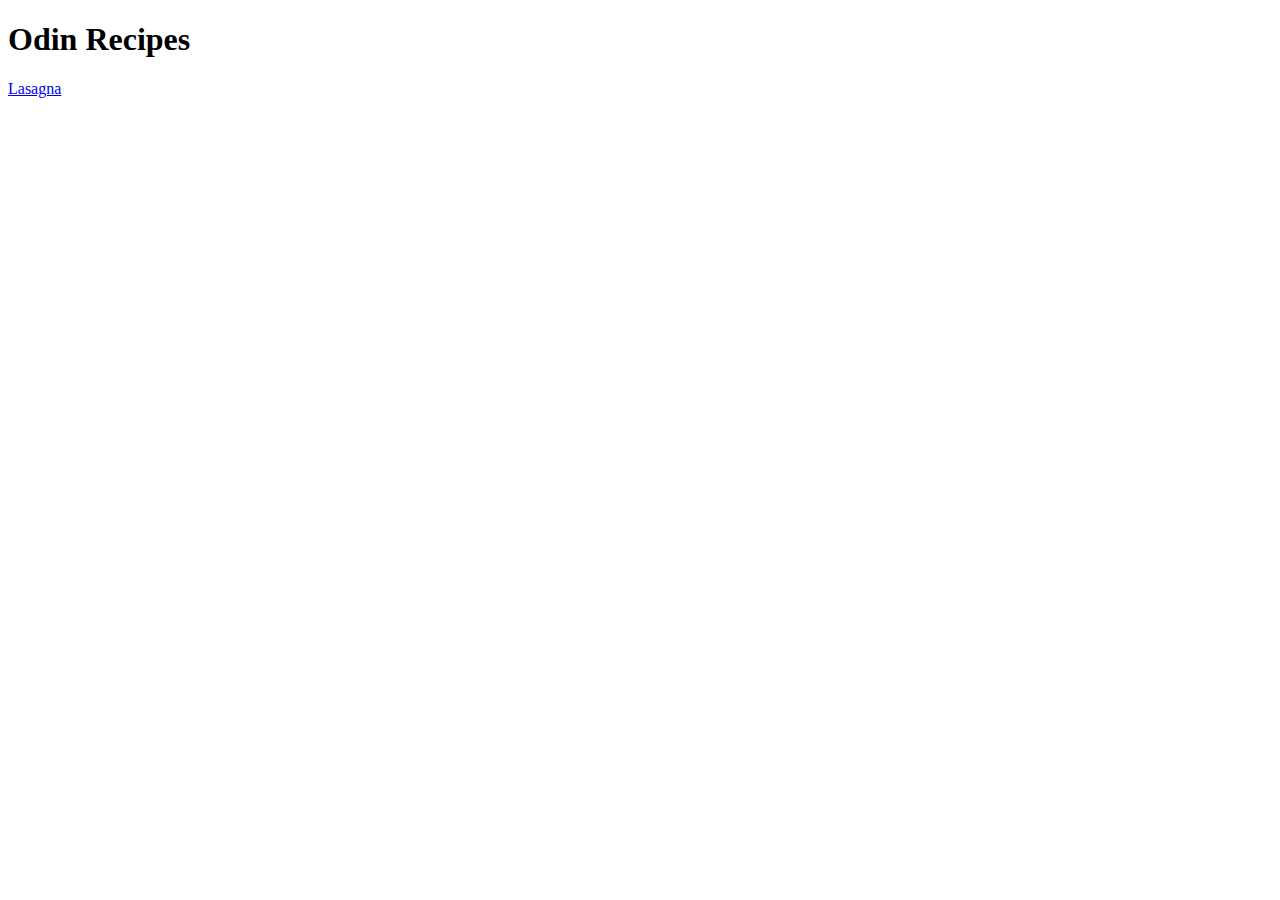
==== index.html @ 8e470084 "Edit recipes/lasagna.html" ====
<!DOCTYPE html>
<html lang="en">
<head>
    <meta charset="UTF-8">
    <meta http-equiv="X-UA-Compatible" content="IE=edge">
    <meta name="viewport" content="width=device-width, initial-scale=1.0">
    <title>recipes</title>
</head>
<body>
    <h1>Odin Recipes</h1>
    <a href="./recipes/lasagna.html">Lasagna</a>
</body>
</html>
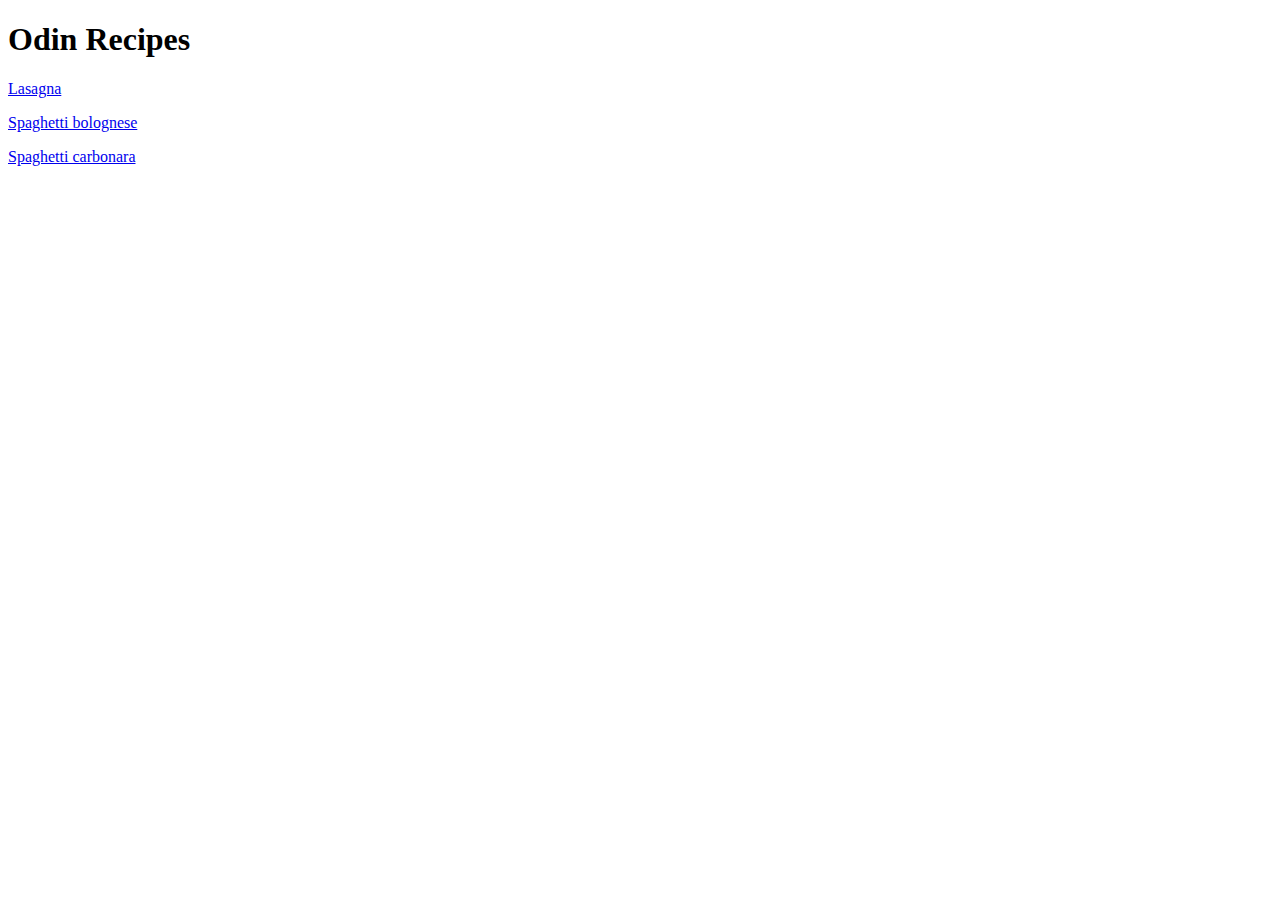
==== commit 3e6d473d: "Edit index.html" ====
--- a/index.html
+++ b/index.html
@@ -8,6 +8,9 @@
 </head>
 <body>
     <h1>Odin Recipes</h1>
-    <a href="./recipes/lasagna.html">Lasagna</a>
+    <p><a href="./recipes/lasagna.html">Lasagna</a></p>
+    <p><a href="./recipes/spaghetti_bolognese.html">Spaghetti bolognese</a></p>
+    <p><a href="./recipes/spaghetti_carbonara.html">Spaghetti carbonara</a></p>
+
 </body>
 </html>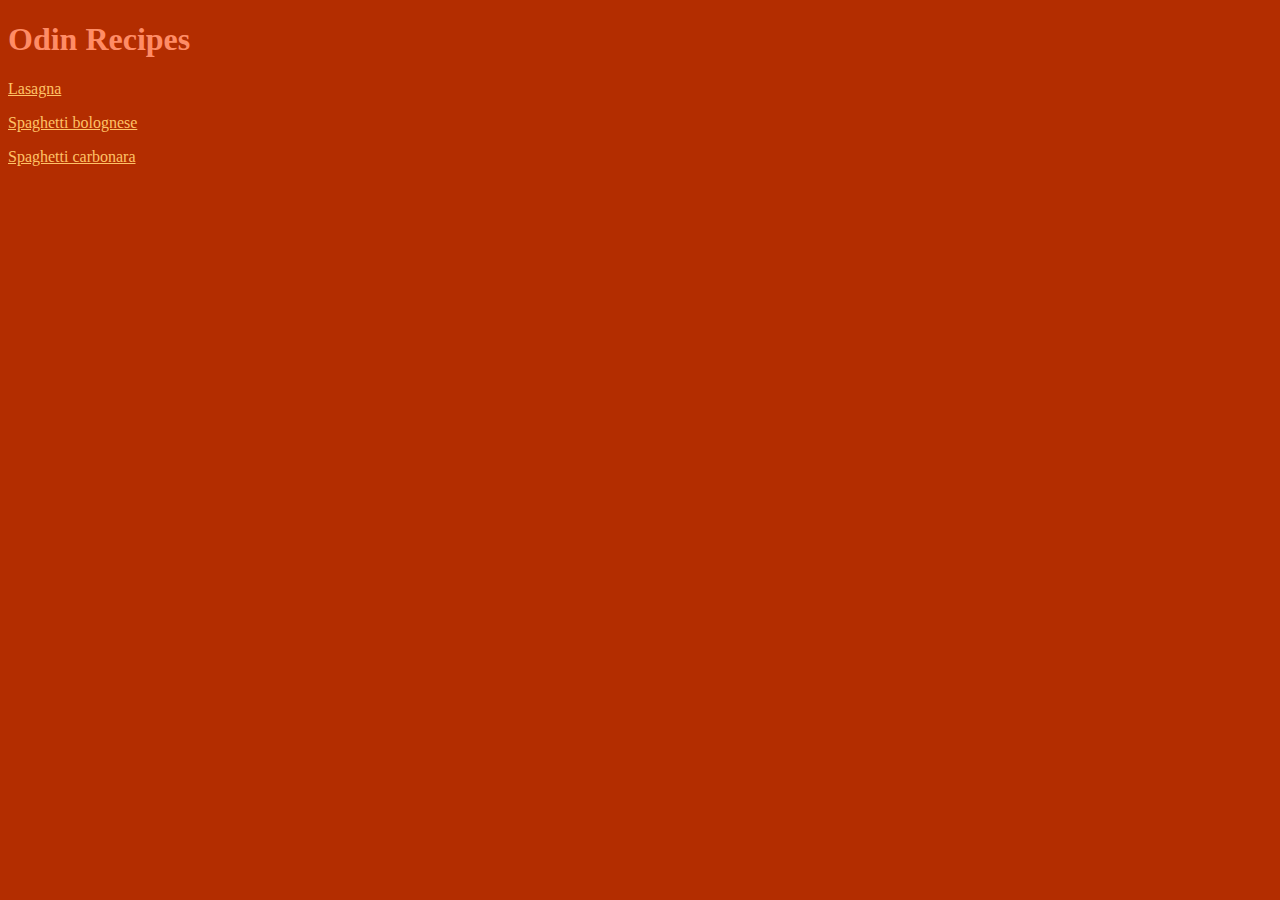
==== commit f75d8b8c: "Add index.html" ====
--- a/index.html
+++ b/index.html
@@ -5,12 +5,13 @@
     <meta http-equiv="X-UA-Compatible" content="IE=edge">
     <meta name="viewport" content="width=device-width, initial-scale=1.0">
     <title>recipes</title>
+    <link rel="stylesheet" href="style.css">
 </head>
 <body>
     <h1>Odin Recipes</h1>
     <p><a href="./recipes/lasagna.html">Lasagna</a></p>
     <p><a href="./recipes/spaghetti_bolognese.html">Spaghetti bolognese</a></p>
     <p><a href="./recipes/spaghetti_carbonara.html">Spaghetti carbonara</a></p>
-
+    
 </body>
 </html>--- a/style.css
+++ b/style.css
@@ -0,0 +1,26 @@
+
+h1 {
+    color: #ff8c66 ;
+    font-style: georgia;
+}
+p {
+    color: #ff8c66 ;
+    font-style: georgia;
+}
+ul {
+    color: #ff8c66 ;
+    font-style: georgia;
+}
+ol {
+    color: #ff8c66; 
+    font-style: georgia;
+}
+body {
+    background-color:#b32d00 ;
+}
+a {
+    color: #ffc266;
+}
+a:hover {
+    color:#ffe0cc;
+}
